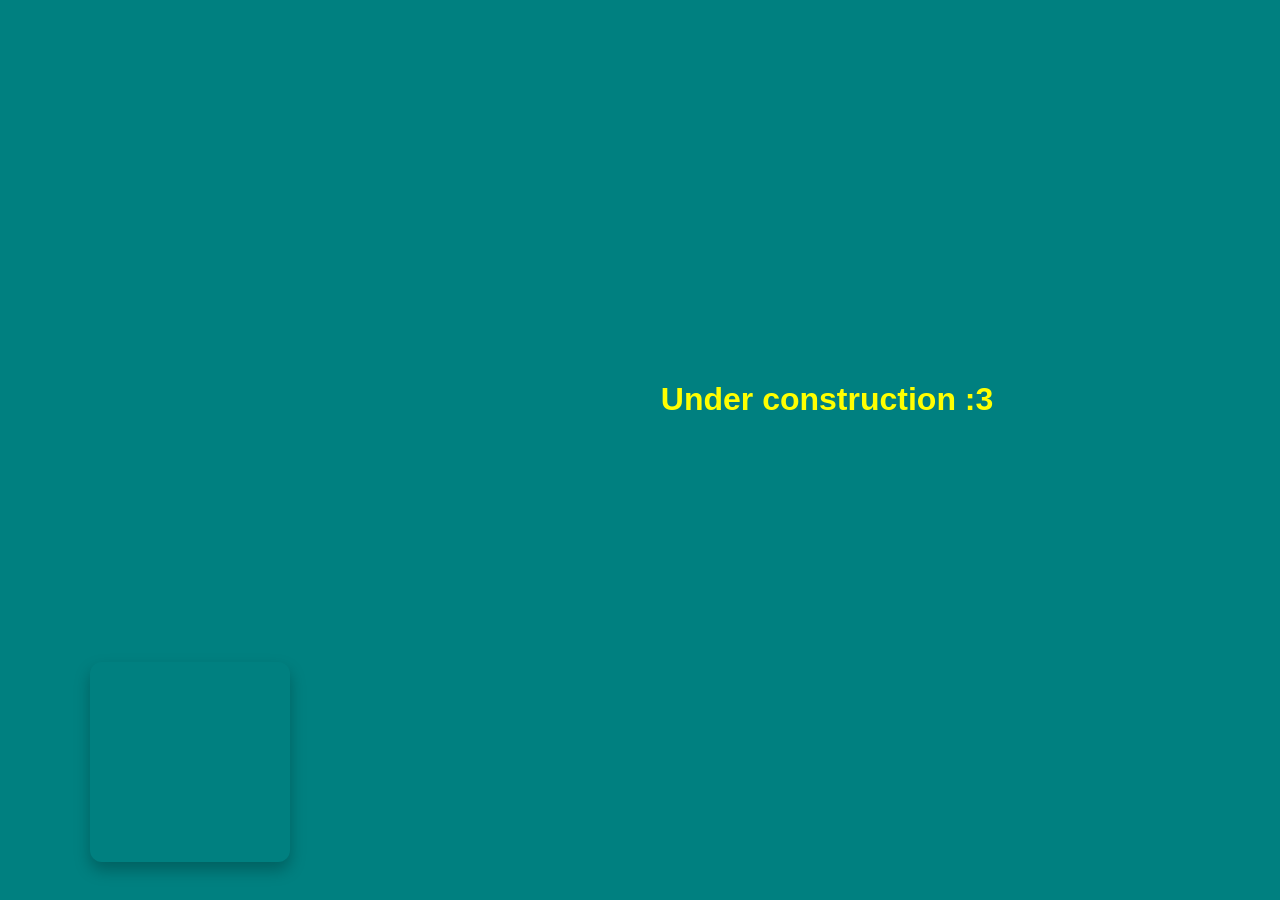
==== index.html @ a9a69eda "add soundcloud embed and more css styling" ====
<!DOCTYPE html>
<html lang="en">

<head>
    <meta charset="UTF-8">
    <meta name="viewport" content="width=device-width, initial-scale=1.0">
    <link rel="stylesheet" href="style.css">
    <title>Now with five times the cats!</title>
    <link rel="icon" type="image/x-icon" href="images/laugh.ico">
</head>

<body>
    <div id="kittys"></div>

    <div class="vertical-center">
        <h1>Under construction :3</h1>
    </div>

    <div class="music-player">
        <iframe
            id="scPlayer"
            src="https://w.soundcloud.com/player/?visual=true&url=https%3A%2F%2Fapi.soundcloud.com%2Ftracks%2F1857808386&show_artwork=true&show_comments=false"
            allow="autoplay; clipboard-write; encrypted-media; fullscreen; picture-in-picture">
        </iframe>
    </div>

    <script src="main.js"></script>
    <script src="music_player_bounce.js"></script>
    <script src="https://w.soundcloud.com/player/api.js"></script>
</body>

</html>
---- style.css ----
html,
body {
    font-family: 'Comic Sans MS', 'Chalkboard SE', 'Comic Neue', sans-serif;
    overflow: hidden;
    background-color: teal;
}

.vertical-center {
    margin: 0;
    position: absolute;
    top: 40%;
    margin-left: 51%;
    color: yellow;
}

.music-player {
    position: absolute;
    width: 100%;
    max-width: 200px;
    margin: 2rem auto;
    top: 70%;
    left: 7%;
}

.music-player iframe {
    width: 100%;
    height: 200px;
    border: none;
    display: block;
    border-radius: 12px;
    box-shadow: 0 8px 16px rgba(0, 0, 0, 0.25);
}

.music-player iframe.bounce {
    display: inline-block;
    animation: bounce 0.888888s infinite;
    transform-origin: bottom center;
}

@keyframes bounce {
    
    0%,
    100% {
        transform: scaleY(0.60) scaleX(1.4);
    }

    50% {
        transform: scaleY(1.4) scaleX(0.60);
    }
}
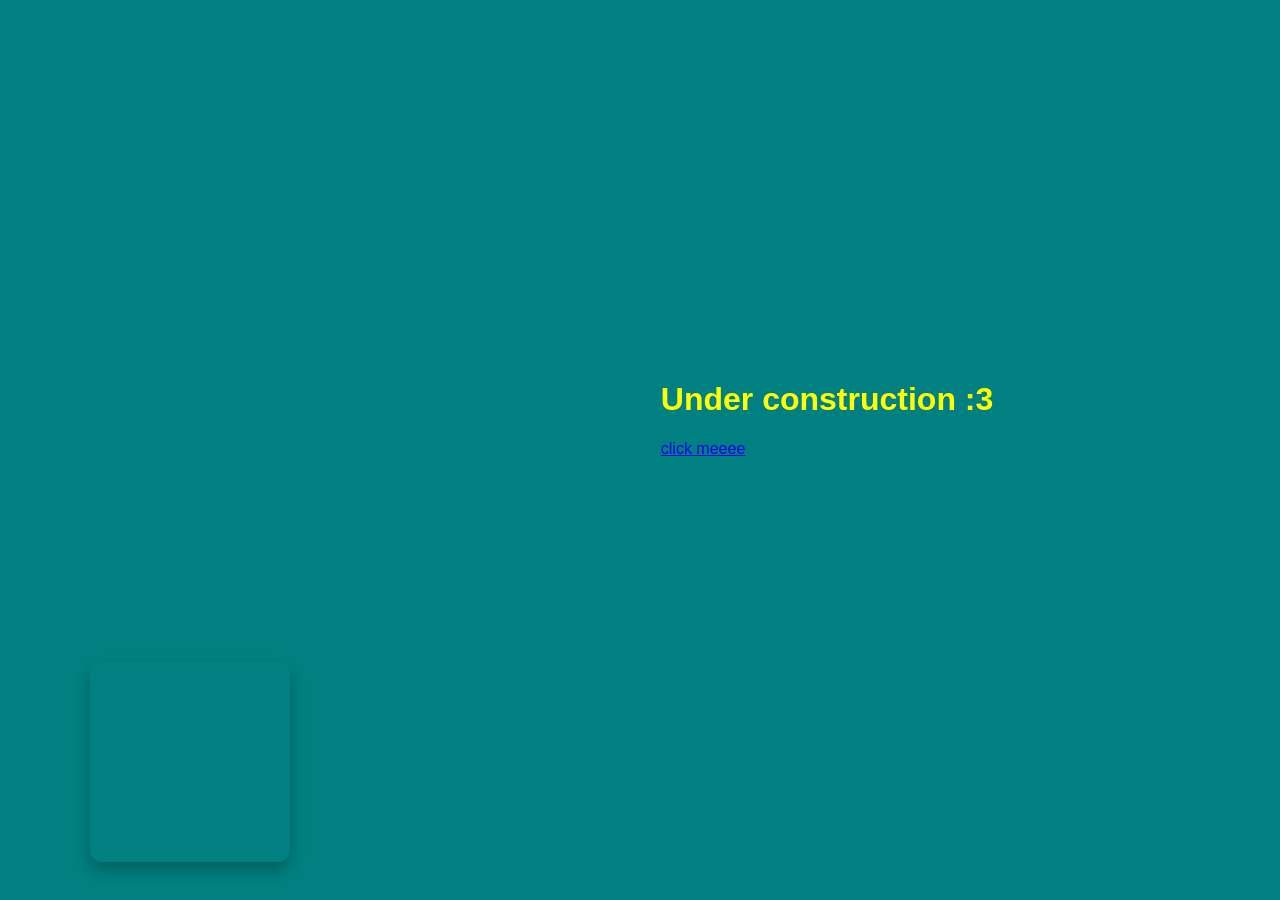
==== commit 9fc7510a: "add anchor page" ====
--- a/index.html
+++ b/index.html
@@ -1,6 +1,12 @@
 <!DOCTYPE html>
+
+
+
+<!-- quit snooping bro -->
+
+
+
 <html lang="en">
-
 <head>
     <meta charset="UTF-8">
     <meta name="viewport" content="width=device-width, initial-scale=1.0">
@@ -13,7 +19,8 @@
     <div id="kittys"></div>
 
     <div class="vertical-center">
-        <h1>Under construction :3</h1>
+        <h1 id="header">Under construction :3</h1>
+        <a href="pages/test.html">click meeee</a>
     </div>
 
     <div class="music-player">
--- a/style.css
+++ b/style.css
@@ -11,6 +11,14 @@
     top: 40%;
     margin-left: 51%;
     color: yellow;
+}
+
+.kity {
+    width: 10%;
+    height: 10%;
+    margin: 0;
+    position: absolute;
+    opacity: 0;
 }
 
 .music-player {
@@ -31,7 +39,9 @@
     box-shadow: 0 8px 16px rgba(0, 0, 0, 0.25);
 }
 
-.music-player iframe.bounce {
+.music-player iframe.bounce,
+h1.bounce,
+img.bounce {
     display: inline-block;
     animation: bounce 0.888888s infinite;
     transform-origin: bottom center;
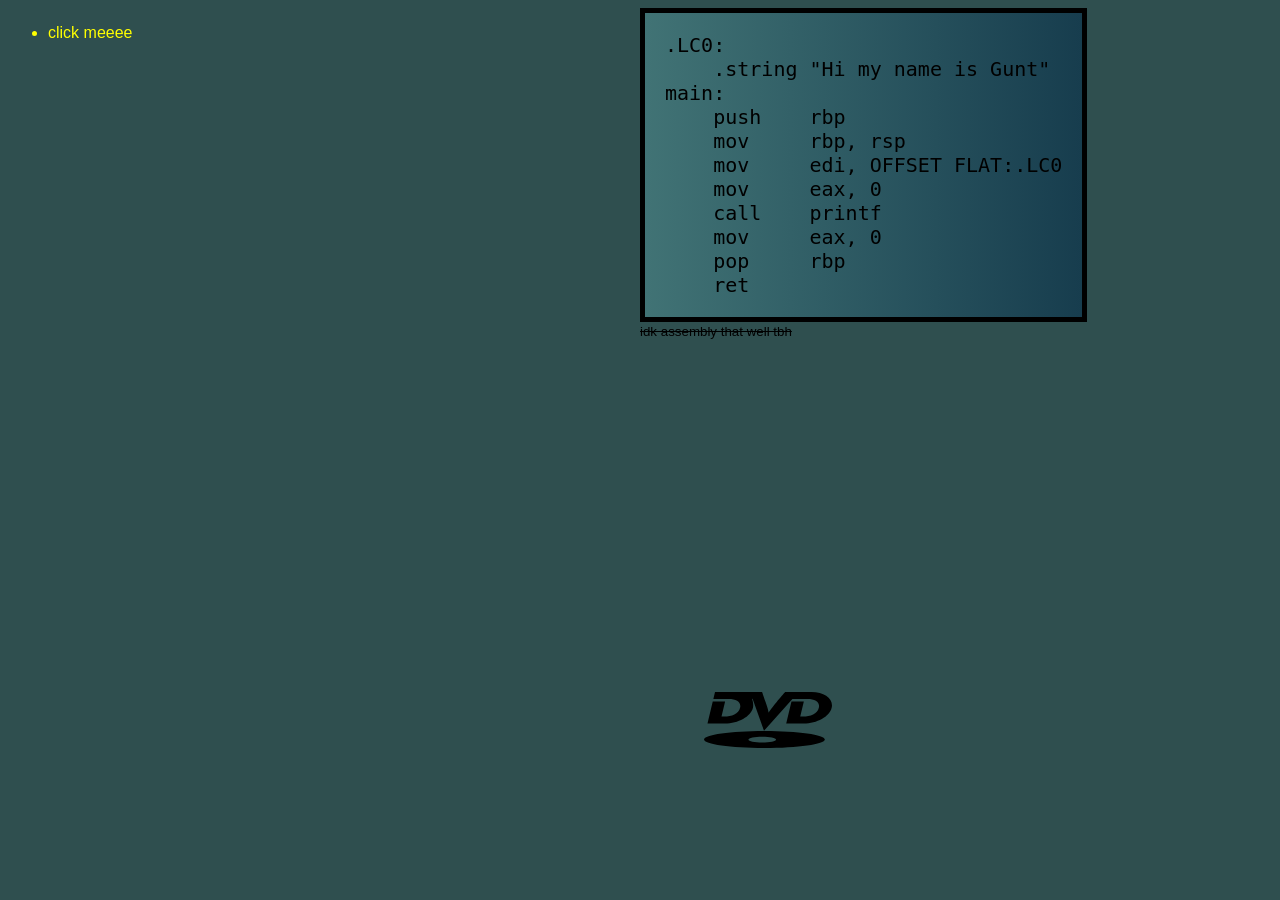
==== commit 73025219: "add bouncing dvd logo" ====
--- a/index.html
+++ b/index.html
@@ -10,30 +10,112 @@
 <head>
     <meta charset="UTF-8">
     <meta name="viewport" content="width=device-width, initial-scale=1.0">
-    <link rel="stylesheet" href="style.css">
-    <title>Now with five times the cats!</title>
-    <link rel="icon" type="image/x-icon" href="images/laugh.ico">
+    <title>Fancy seeing you here</title>
+    <link rel="icon" type="image/x-icon" href="images/smug.ico">
 </head>
 
+<style>
+    html,
+    body {
+        font-family: 'Comic Sans MS', 'Chalkboard SE', 'Comic Neue', sans-serif;
+        overflow: hidden;
+        background-color: darkslategray;
+    }
+
+    li, a {
+        color: yellow;
+        text-decoration: none;
+    }
+
+    small {
+        text-decoration: line-through;
+    }
+
+    .code-container {
+        position: absolute;
+        left: 50%;
+    }
+
+    .code {
+        font-family: monospace;
+        font-size: x-large;
+        white-space: pre-wrap;
+        box-sizing: border-box;
+        border: 5px solid black;
+        padding: 20px;
+        background-image: linear-gradient(to right, #417375, #173d4e);
+    }
+
+    .dvd-logo {
+        width: 10%;
+        position: absolute;
+        visibility: hidden;
+    }
+</style>
+
+<script>
+    addEventListener("DOMContentLoaded", () => {
+        const logo = document.getElementById("dvd");
+        logo.style.visibility = "visible";
+
+        let x = Math.random() * (window.innerWidth - logo.offsetWidth);
+        let y = Math.random() * (window.innerHeight - logo.offsetHeight);
+
+        let dx = 1.5;
+        let dy = 1.5;
+
+        function updateBounds() {
+            maxX = window.innerWidth - logo.offsetWidth;
+            maxY = window.innerHeight - logo.offsetHeight;
+        }
+
+        let maxX, maxY;
+        updateBounds();
+
+        window.addEventListener("resize", updateBounds);
+
+        setInterval(() => {
+            x += dx;
+            y += dy;
+
+            if (x <= 0 || x >= maxX) {
+                dx *= -1;
+                x = Math.max(0, Math.min(x, maxX));
+            }
+
+            if (y <= 0 || y >= maxY) {
+                dy *= -1;
+                y = Math.max(0, Math.min(y, maxY));
+            }
+
+            logo.style.left = `${x}px`;
+            logo.style.top = `${y}px`;
+        }, 10);
+    });
+</script>
+
+
 <body>
-    <div id="kittys"></div>
+    <img id="dvd" class="dvd-logo" src="images/DVD_logo.svg" alt="dvd logo"/>
 
-    <div class="vertical-center">
-        <h1 id="header">Under construction :3</h1>
-        <a href="pages/test.html">click meeee</a>
+    <div class="code-container">
+        <div class="code">.LC0:
+    .string "Hi my name is Gunt"
+main:
+    push    rbp
+    mov     rbp, rsp
+    mov     edi, OFFSET FLAT:.LC0
+    mov     eax, 0
+    call    printf
+    mov     eax, 0
+    pop     rbp
+    ret</div>
+        <small>idk assembly that well tbh</small>
     </div>
 
-    <div class="music-player">
-        <iframe
-            id="scPlayer"
-            src="https://w.soundcloud.com/player/?visual=true&url=https%3A%2F%2Fapi.soundcloud.com%2Ftracks%2F1857808386&show_artwork=true&show_comments=false"
-            allow="autoplay; clipboard-write; encrypted-media; fullscreen; picture-in-picture">
-        </iframe>
-    </div>
-
-    <script src="main.js"></script>
-    <script src="music_player_bounce.js"></script>
-    <script src="https://w.soundcloud.com/player/api.js"></script>
+    <ul>
+        <li><a href="pages/test.html">click meeee</a></li>
+    </ul>
 </body>
 
 </html>
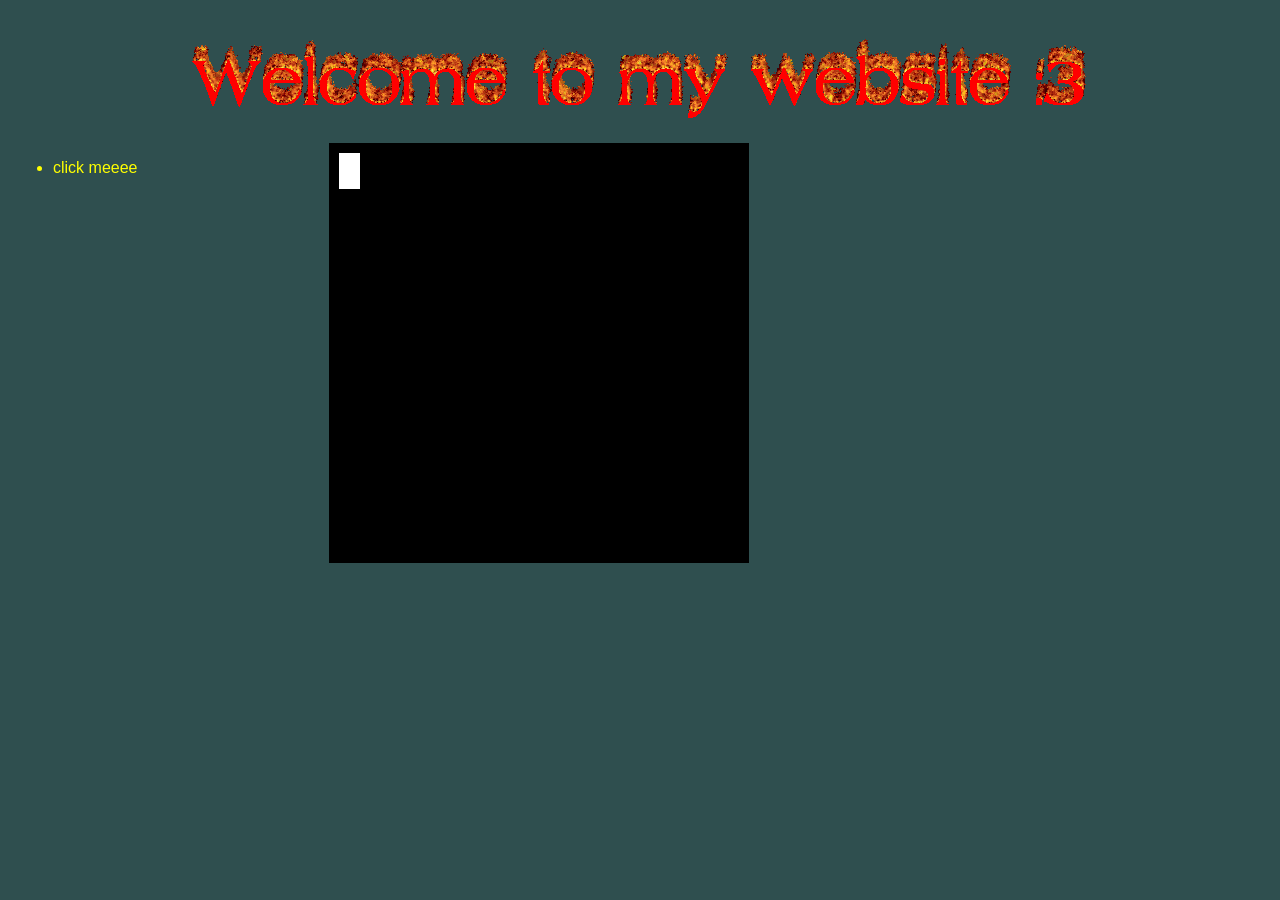
==== commit 97e9e7db: "housekeeping, change layout" ====
--- a/index.html
+++ b/index.html
@@ -1,121 +1,30 @@
 <!DOCTYPE html>
-
-
-
-<!-- quit snooping bro -->
-
-
-
 <html lang="en">
 <head>
     <meta charset="UTF-8">
     <meta name="viewport" content="width=device-width, initial-scale=1.0">
+    <link rel="stylesheet" href="index.css">
+    <script src="index.js"></script>
     <title>Fancy seeing you here</title>
     <link rel="icon" type="image/x-icon" href="images/smug.ico">
 </head>
 
-<style>
-    html,
-    body {
-        font-family: 'Comic Sans MS', 'Chalkboard SE', 'Comic Neue', sans-serif;
-        overflow: hidden;
-        background-color: darkslategray;
-    }
-
-    li, a {
-        color: yellow;
-        text-decoration: none;
-    }
-
-    small {
-        text-decoration: line-through;
-    }
-
-    .code-container {
-        position: absolute;
-        left: 50%;
-    }
-
-    .code {
-        font-family: monospace;
-        font-size: x-large;
-        white-space: pre-wrap;
-        box-sizing: border-box;
-        border: 5px solid black;
-        padding: 20px;
-        background-image: linear-gradient(to right, #417375, #173d4e);
-    }
-
-    .dvd-logo {
-        width: 10%;
-        position: absolute;
-        visibility: hidden;
-    }
-</style>
-
-<script>
-    addEventListener("DOMContentLoaded", () => {
-        const logo = document.getElementById("dvd");
-        logo.style.visibility = "visible";
-
-        let x = Math.random() * (window.innerWidth - logo.offsetWidth);
-        let y = Math.random() * (window.innerHeight - logo.offsetHeight);
-
-        let dx = 1.5;
-        let dy = 1.5;
-
-        function updateBounds() {
-            maxX = window.innerWidth - logo.offsetWidth;
-            maxY = window.innerHeight - logo.offsetHeight;
-        }
-
-        let maxX, maxY;
-        updateBounds();
-
-        window.addEventListener("resize", updateBounds);
-
-        setInterval(() => {
-            x += dx;
-            y += dy;
-
-            if (x <= 0 || x >= maxX) {
-                dx *= -1;
-                x = Math.max(0, Math.min(x, maxX));
-            }
-
-            if (y <= 0 || y >= maxY) {
-                dy *= -1;
-                y = Math.max(0, Math.min(y, maxY));
-            }
-
-            logo.style.left = `${x}px`;
-            logo.style.top = `${y}px`;
-        }, 10);
-    });
-</script>
-
-
 <body>
     <img id="dvd" class="dvd-logo" src="images/DVD_logo.svg" alt="dvd logo"/>
 
-    <div class="code-container">
-        <div class="code">.LC0:
-    .string "Hi my name is Gunt"
-main:
-    push    rbp
-    mov     rbp, rsp
-    mov     edi, OFFSET FLAT:.LC0
-    mov     eax, 0
-    call    printf
-    mov     eax, 0
-    pop     rbp
-    ret</div>
-        <small>idk assembly that well tbh</small>
+    <div class="container">
+        <div class="header">
+            <img src="images/welcome.gif" alt="welcome"/>
+        </div>
+        
+        <div class="console">
+            <div class="cursor" id="cursor"></div>
+        </div>
+
+        <ul>
+            <li><a href="pages/test.html">click meeee</a></li>
+        </ul>
     </div>
-
-    <ul>
-        <li><a href="pages/test.html">click meeee</a></li>
-    </ul>
 </body>
 
 </html>
--- a/index.css
+++ b/index.css
@@ -0,0 +1,62 @@
+html,
+body {
+    font-family: 'Comic Sans MS', 'Chalkboard SE', 'Comic Neue', sans-serif;
+    overflow: hidden;
+    background-color: darkslategray;
+}
+
+.container {
+    display: grid;
+    grid-template-areas: 
+        "header header"
+        "menu content";
+    grid-template-columns: 1fr 3fr;
+    gap: 3px;
+    padding: 5px;
+}
+
+.container div {
+    padding: 10px;
+}
+
+.container div.header {
+    grid-area: header;
+    display: flex;
+    justify-content: center;
+}
+
+.container div.console {
+    grid-area: content;
+    background-color: black;
+    width: 400px;
+    height: 400px;
+}
+
+div.cursor {
+    background-color: white;
+    width: 1px;
+    height: 16px;
+}
+
+li, a {
+    grid-area: menu;
+    color: yellow;
+    text-decoration: none;
+}
+
+.code {
+    font-family: monospace;
+    font-size: x-large;
+    white-space: pre-wrap;
+    box-sizing: border-box;
+    border: 5px solid black;
+    padding: 20px;
+    background-image: linear-gradient(to right, #417375, #173d4e);
+}
+
+.dvd-logo {
+    width: 10%;
+    height: 10%;
+    position: absolute;
+    visibility: hidden;
+}
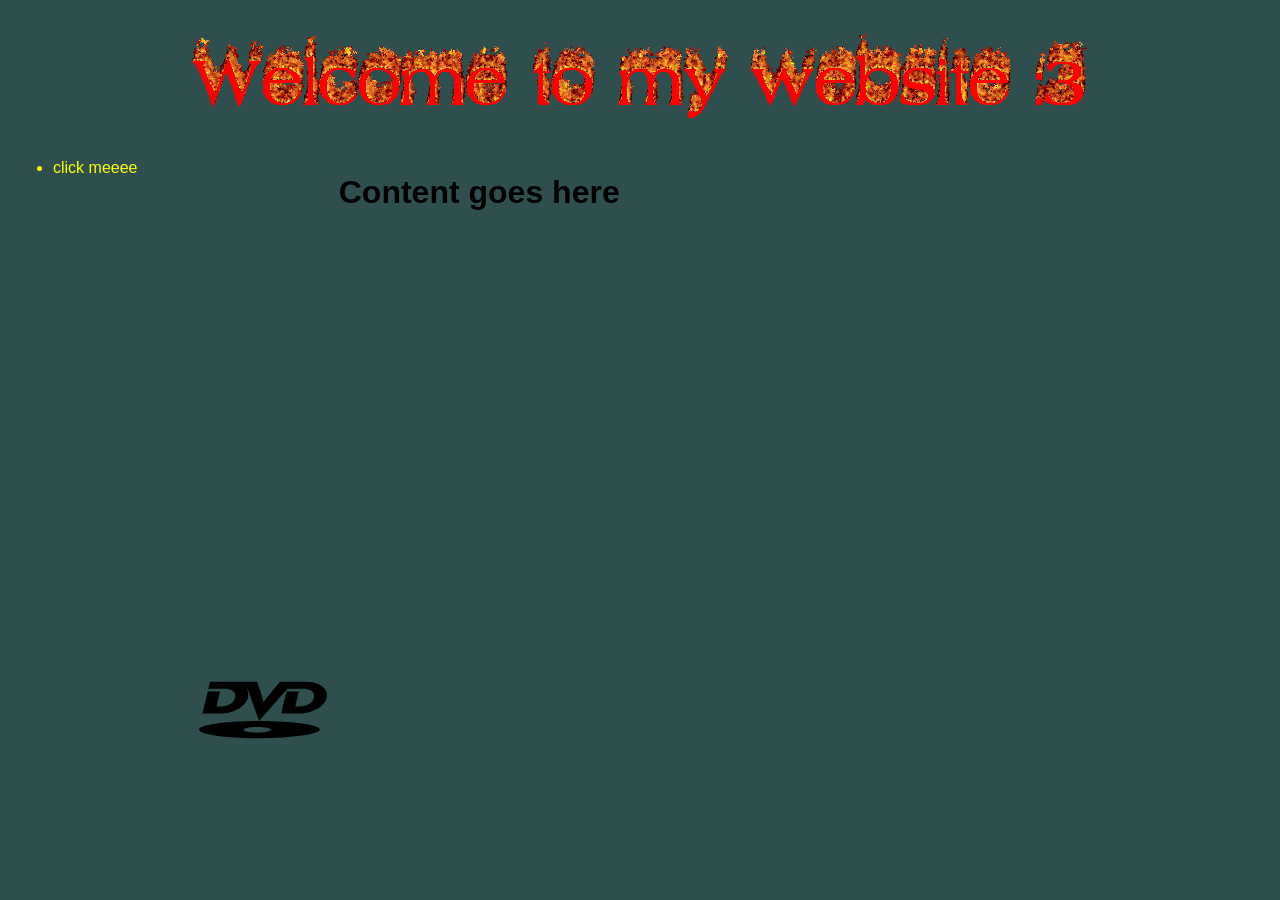
==== commit fb65d55a: "cleanup" ====
--- a/index.html
+++ b/index.html
@@ -16,9 +16,9 @@
         <div class="header">
             <img src="images/welcome.gif" alt="welcome"/>
         </div>
-        
-        <div class="console">
-            <div class="cursor" id="cursor"></div>
+
+        <div class="content">
+            <h1>Content goes here</h1>
         </div>
 
         <ul>
--- a/index.css
+++ b/index.css
@@ -25,17 +25,8 @@
     justify-content: center;
 }
 
-.container div.console {
+.container div.content {
     grid-area: content;
-    background-color: black;
-    width: 400px;
-    height: 400px;
-}
-
-div.cursor {
-    background-color: white;
-    width: 1px;
-    height: 16px;
 }
 
 li, a {
@@ -44,16 +35,6 @@
     text-decoration: none;
 }
 
-.code {
-    font-family: monospace;
-    font-size: x-large;
-    white-space: pre-wrap;
-    box-sizing: border-box;
-    border: 5px solid black;
-    padding: 20px;
-    background-image: linear-gradient(to right, #417375, #173d4e);
-}
-
 .dvd-logo {
     width: 10%;
     height: 10%;
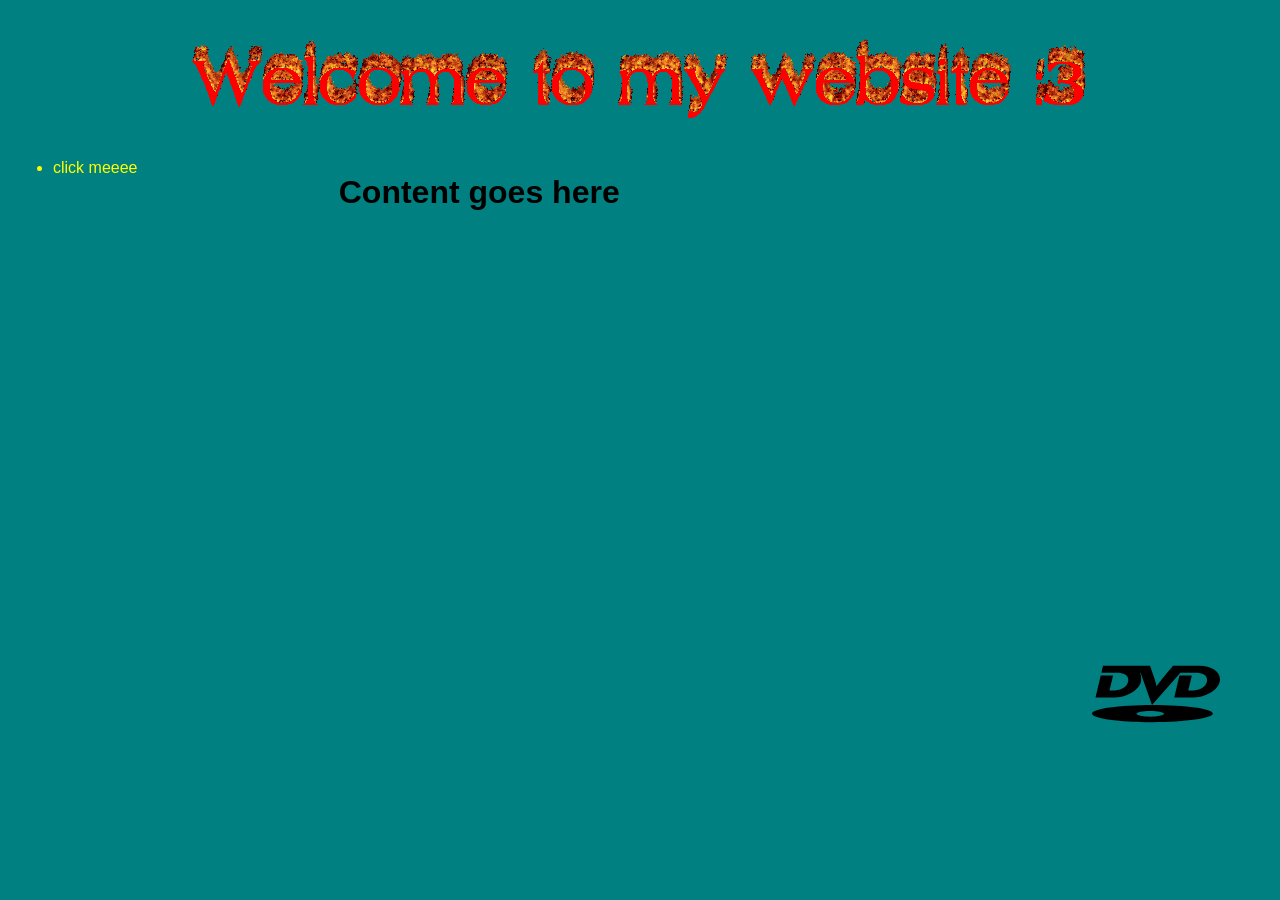
==== commit 0165f63b: "feature: clicking on dvd logo creates a copy (BUGGED)" ====
--- a/index.html
+++ b/index.html
@@ -10,7 +10,9 @@
 </head>
 
 <body>
-    <img id="dvd" class="dvd-logo" src="images/DVD_logo.svg" alt="dvd logo"/>
+    <div id="dvds">
+        <img class="dvd-logo" src="images/DVD_logo.svg" alt="dvd logo"/>
+    </div>
 
     <div class="container">
         <div class="header">
--- a/index.css
+++ b/index.css
@@ -2,7 +2,7 @@
 body {
     font-family: 'Comic Sans MS', 'Chalkboard SE', 'Comic Neue', sans-serif;
     overflow: hidden;
-    background-color: darkslategray;
+    background-color: #008080;
 }
 
 .container {
